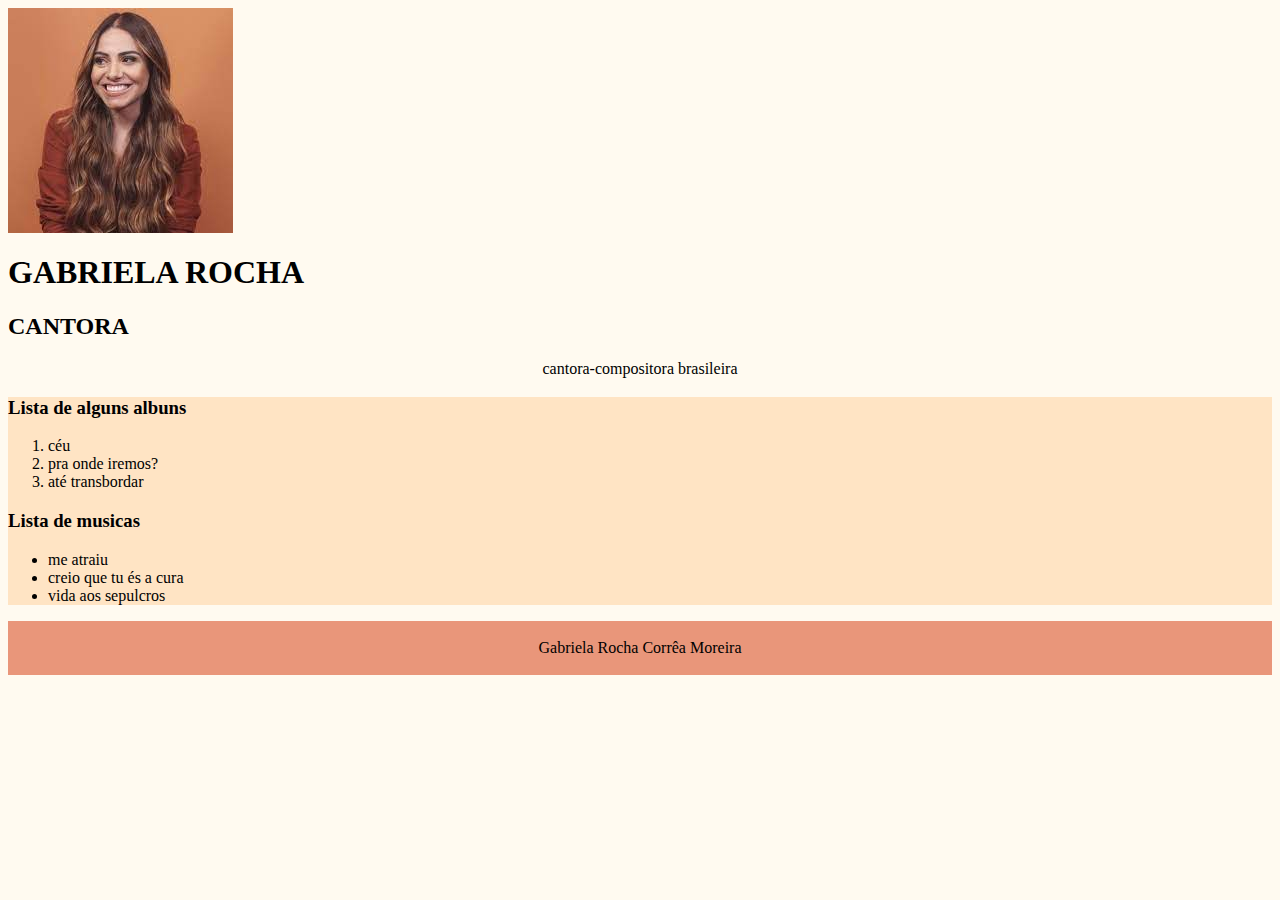
==== index.html @ 4f7655bc "rodape" ====
<DOCTYPE html>
<html lang="pt-br">
    <head class="cabeçalho">
        <META charset="UTF8">
        <title>GABRIELA ROCHA</title>
            <link rel="stylesheet" href="style.CSS">
     </head>

    <body class="corpo">
        <header>
            <img id="IMAGEM1" src="gabrielarocha.jpeg" alt="Foto da cantora Gabriela Rocha">
            <h1>GABRIELA ROCHA</h1>
        </header>

        <Main>
            <h2>CANTORA</H2>
            <P>cantora-compositora brasileira</P>

            <div class="conteudo-listas">
               <h3> Lista de  alguns albuns</h3>
                  <ol>
                    <li>céu</li>
                    <li>pra onde iremos?</li>
                    <li>até transbordar</li>
                 </ol>
    
                <h3> Lista de musicas </h3>
                   <ul>
                    <li>me atraiu</li>
                    <li>creio que tu és a cura </li>
                    <li>vida aos sepulcros</li>
    
                   </ul>
            </div>
        </Main>
        <footer class="rodape">
            <p>Gabriela Rocha Corrêa Moreira</p>
        </footer>


    </body>
---- style.CSS ----
.corpo{
    background-color: floralwhite;
}

.cabeçalho{
    border: solid 3px rgba(224, 129, 129, 0.925);
    color: black;
    text-align: center;
}
p{
    text-align: center;
    color: black;
}
#iIMAGEM1{
    width: 700px;
}

.conteudo-listas{
background-color: bisque;
color: black;
text-decoration: italic
}
.rodape{
    background-color: darksalmon;
    color: antiquewhite;
    text-align: center;
    border: double 2px darksalmon;
}
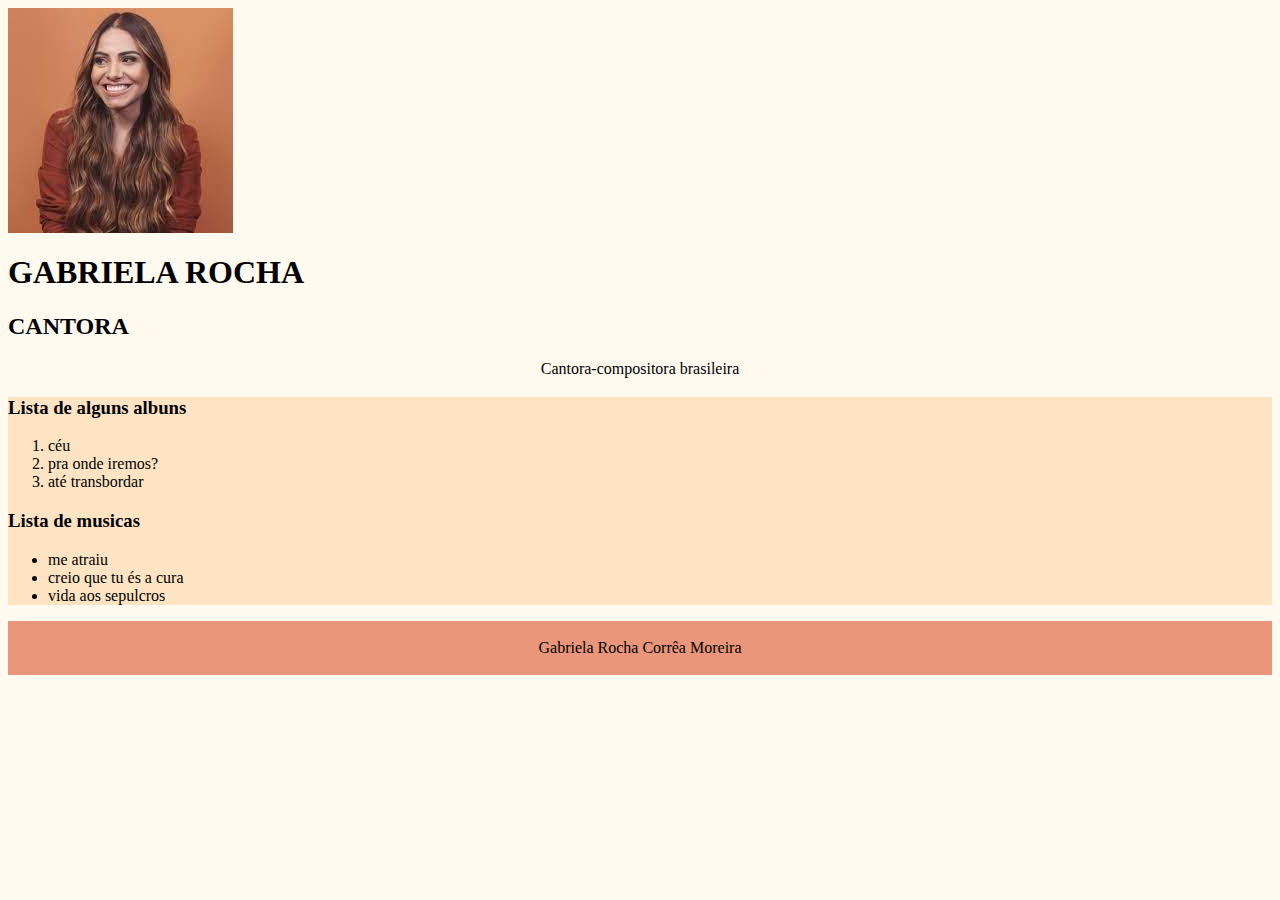
==== commit 193cea95: "LETRA" ====
--- a/index.html
+++ b/index.html
@@ -14,7 +14,7 @@
 
         <Main>
             <h2>CANTORA</H2>
-            <P>cantora-compositora brasileira</P>
+            <P>Cantora-compositora brasileira</P>
 
             <div class="conteudo-listas">
                <h3> Lista de  alguns albuns</h3>
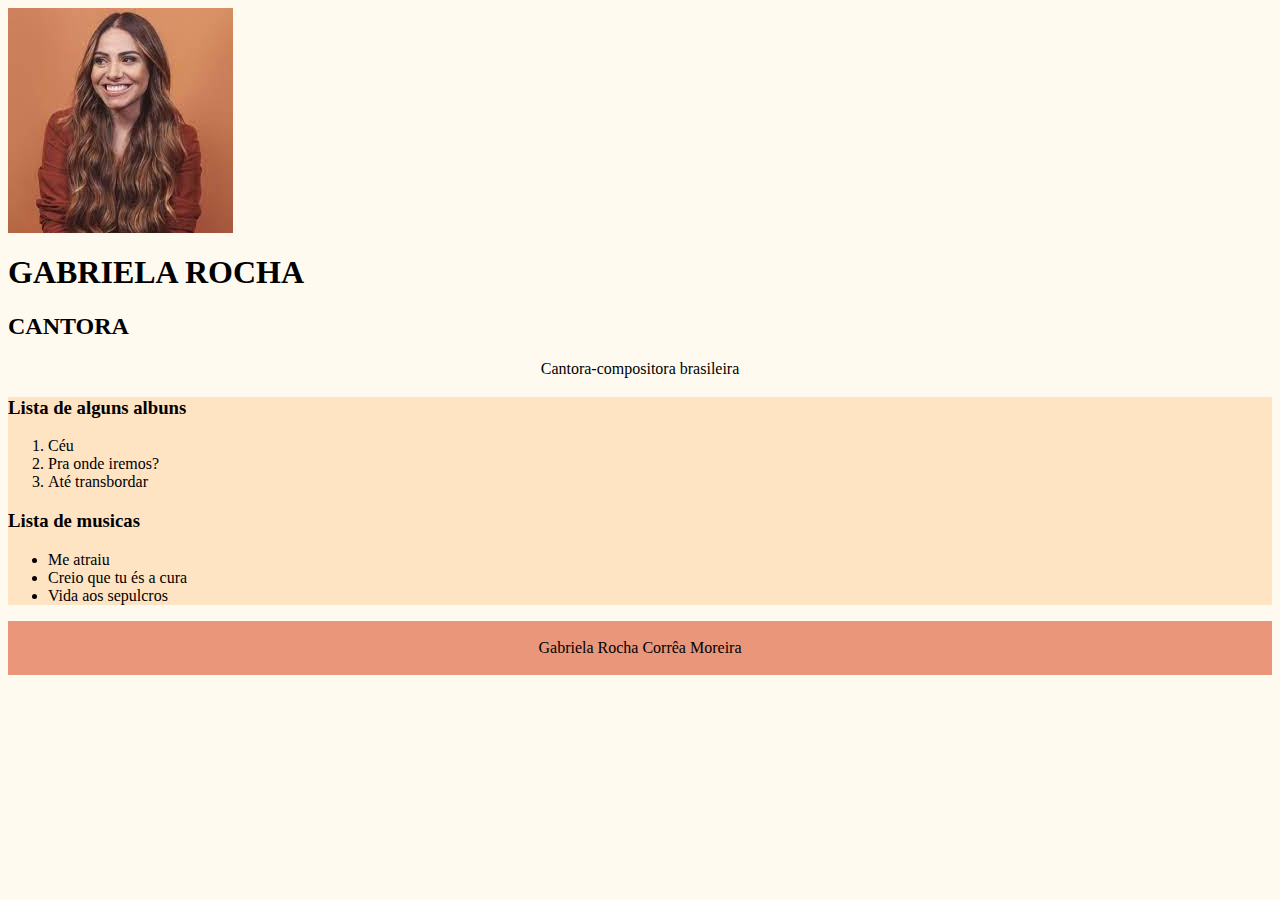
==== commit 990f0a55: "fonte" ====
--- a/index.html
+++ b/index.html
@@ -19,16 +19,16 @@
             <div class="conteudo-listas">
                <h3> Lista de  alguns albuns</h3>
                   <ol>
-                    <li>céu</li>
-                    <li>pra onde iremos?</li>
-                    <li>até transbordar</li>
+                    <li>Céu</li>
+                    <li>Pra onde iremos?</li>
+                    <li>Até transbordar</li>
                  </ol>
     
                 <h3> Lista de musicas </h3>
                    <ul>
-                    <li>me atraiu</li>
-                    <li>creio que tu és a cura </li>
-                    <li>vida aos sepulcros</li>
+                    <li>Me atraiu</li>
+                    <li>Creio que tu és a cura </li>
+                    <li>Vida aos sepulcros</li>
     
                    </ul>
             </div>
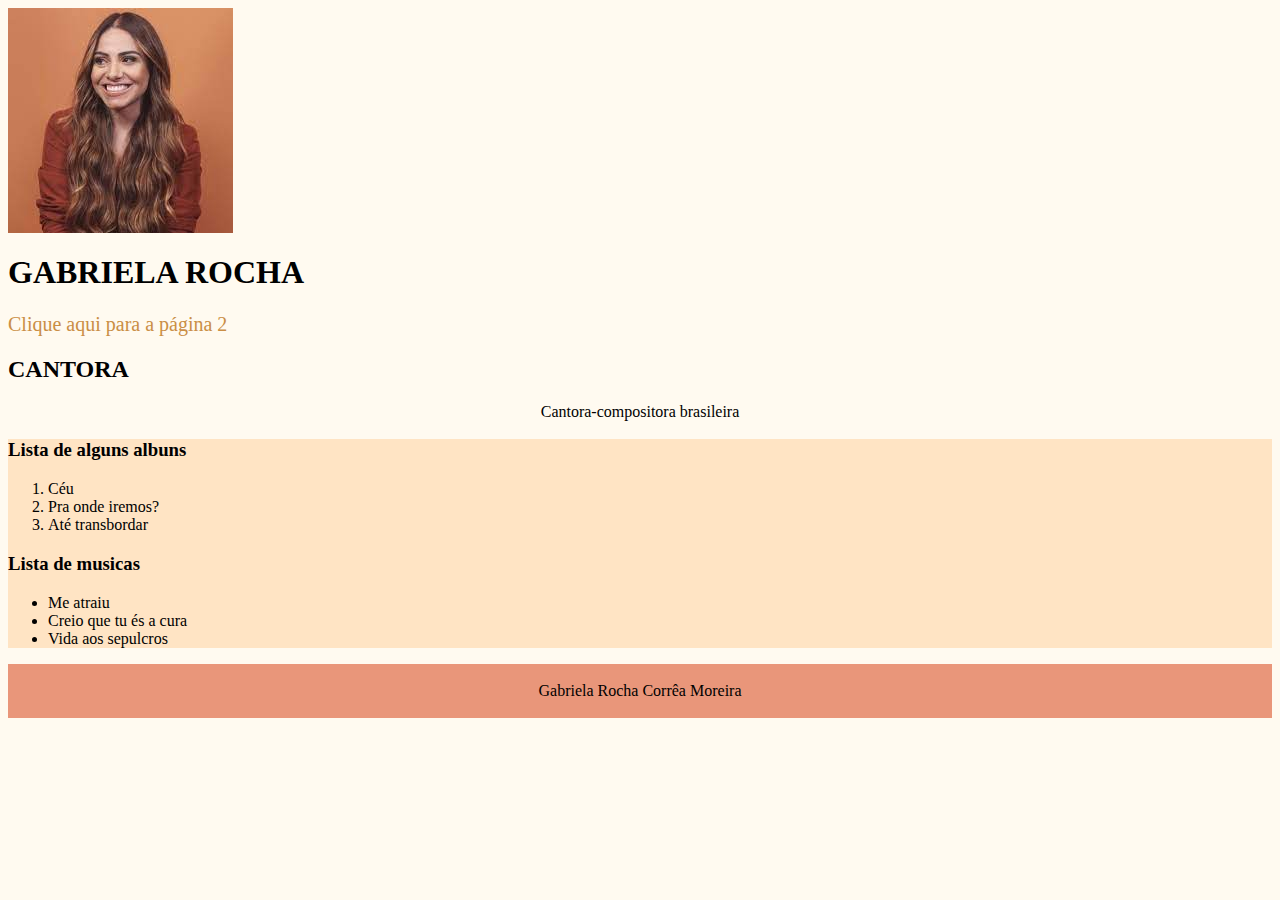
==== commit 314c46b6: "link" ====
--- a/index.html
+++ b/index.html
@@ -1,7 +1,7 @@
 <DOCTYPE html>
 <html lang="pt-br">
     <head class="cabeçalho">
-        <META charset="UTF8">
+        <meta charset="UTF-8">
         <title>GABRIELA ROCHA</title>
             <link rel="stylesheet" href="style.CSS">
      </head>
@@ -10,9 +10,10 @@
         <header>
             <img id="IMAGEM1" src="gabrielarocha.jpeg" alt="Foto da cantora Gabriela Rocha">
             <h1>GABRIELA ROCHA</h1>
+            <a id="link" href="index.html">Clique aqui para a página 2</a>
         </header>
-
-        <Main>
+    
+        <main>
             <h2>CANTORA</H2>
             <P>Cantora-compositora brasileira</P>
 
@@ -32,10 +33,11 @@
     
                    </ul>
             </div>
-        </Main>
+        </main>
         <footer class="rodape">
             <p>Gabriela Rocha Corrêa Moreira</p>
         </footer>
 
 
     </body>
+</html>--- a/style.CSS
+++ b/style.CSS
@@ -7,6 +7,13 @@
     color: black;
     text-align: center;
 }
+
+#link{
+    font-size: 20px;
+    color: rgb(202, 142, 69);
+    text-decoration: none;
+}
+
 p{
     text-align: center;
     color: black;
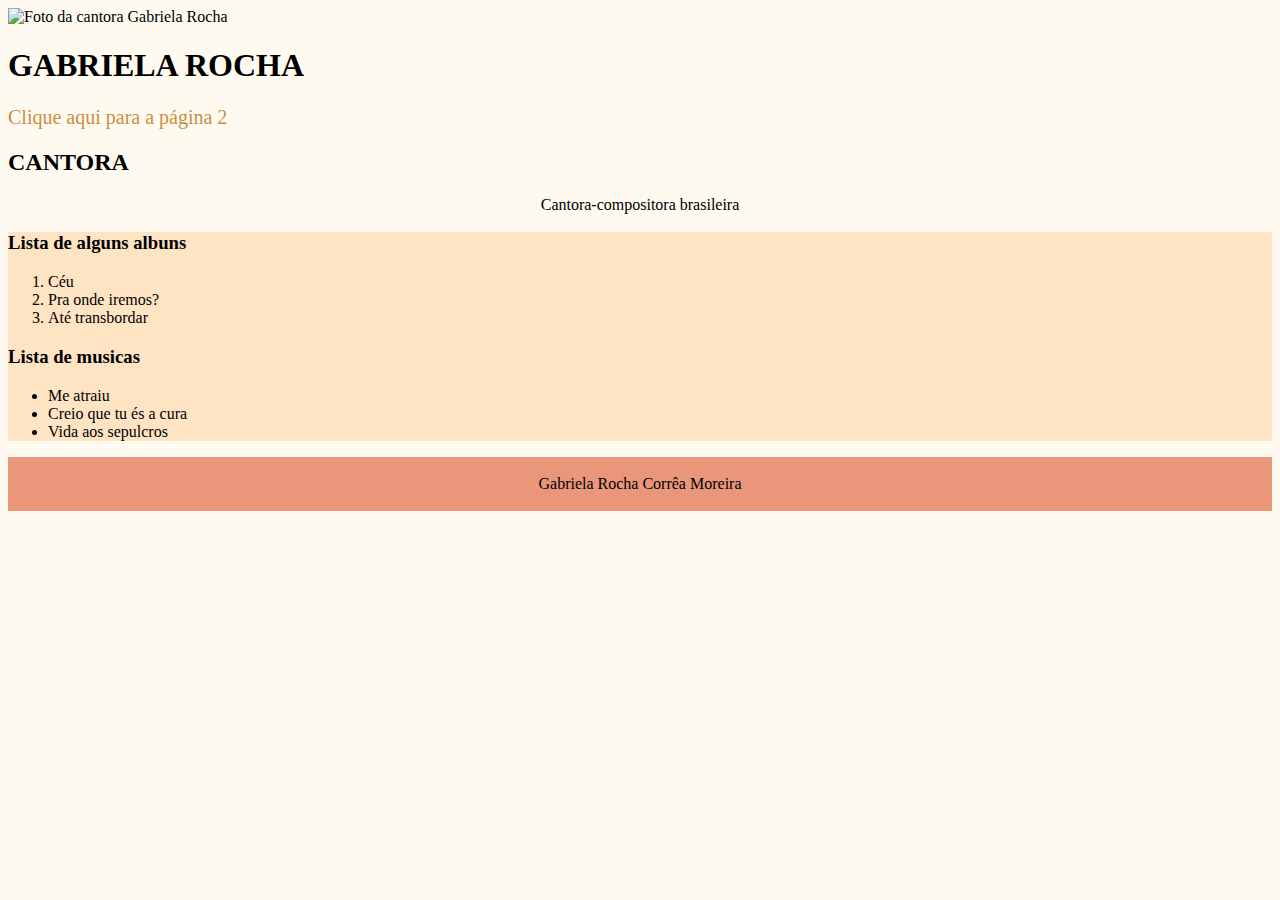
==== commit 0802f798: "ok" ====
--- a/index.html
+++ b/index.html
@@ -3,7 +3,7 @@
     <head class="cabeçalho">
         <meta charset="UTF-8">
         <title>GABRIELA ROCHA</title>
-            <link rel="stylesheet" href="style.CSS">
+            <link rel="stylesheet" href="style.css">
      </head>
 
     <body class="corpo">
--- a/style.css
+++ b/style.css
@@ -0,0 +1,35 @@
+.corpo{
+    background-color: floralwhite;
+}
+
+.cabeçalho{
+    border: solid 3px rgba(224, 129, 129, 0.925);
+    color: black;
+    text-align: center;
+}
+
+#link{
+    font-size: 20px;
+    color: rgb(202, 142, 69);
+    text-decoration: none;
+}
+
+p{
+    text-align: center;
+    color: black;
+}
+#iIMAGEM1{
+    width: 700px;
+}
+
+.conteudo-listas{
+background-color: bisque;
+color: black;
+text-decoration: italic
+}
+.rodape{
+    background-color: darksalmon;
+    color: antiquewhite;
+    text-align: center;
+    border: double 2px darksalmon;
+}
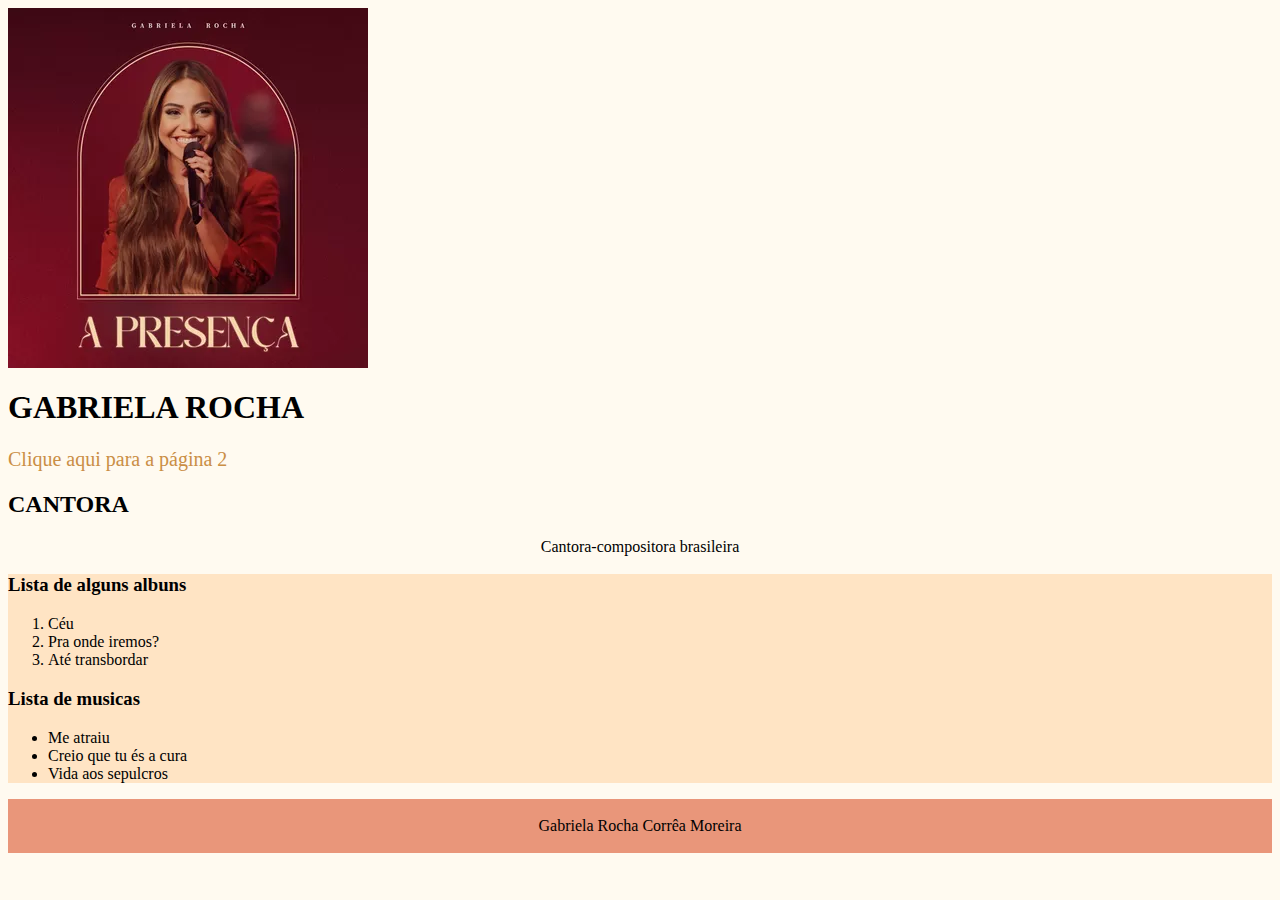
==== commit 71de57ff: "ok" ====
--- a/index.html
+++ b/index.html
@@ -8,7 +8,7 @@
 
     <body class="corpo">
         <header>
-            <img id="IMAGEM1" src="gabrielarocha.jpeg" alt="Foto da cantora Gabriela Rocha">
+            <img id="IMAGEM1" src="rocha.webp" alt="Foto da cantora Gabriela Rocha">
             <h1>GABRIELA ROCHA</h1>
             <a id="link" href="index.html">Clique aqui para a página 2</a>
         </header>
